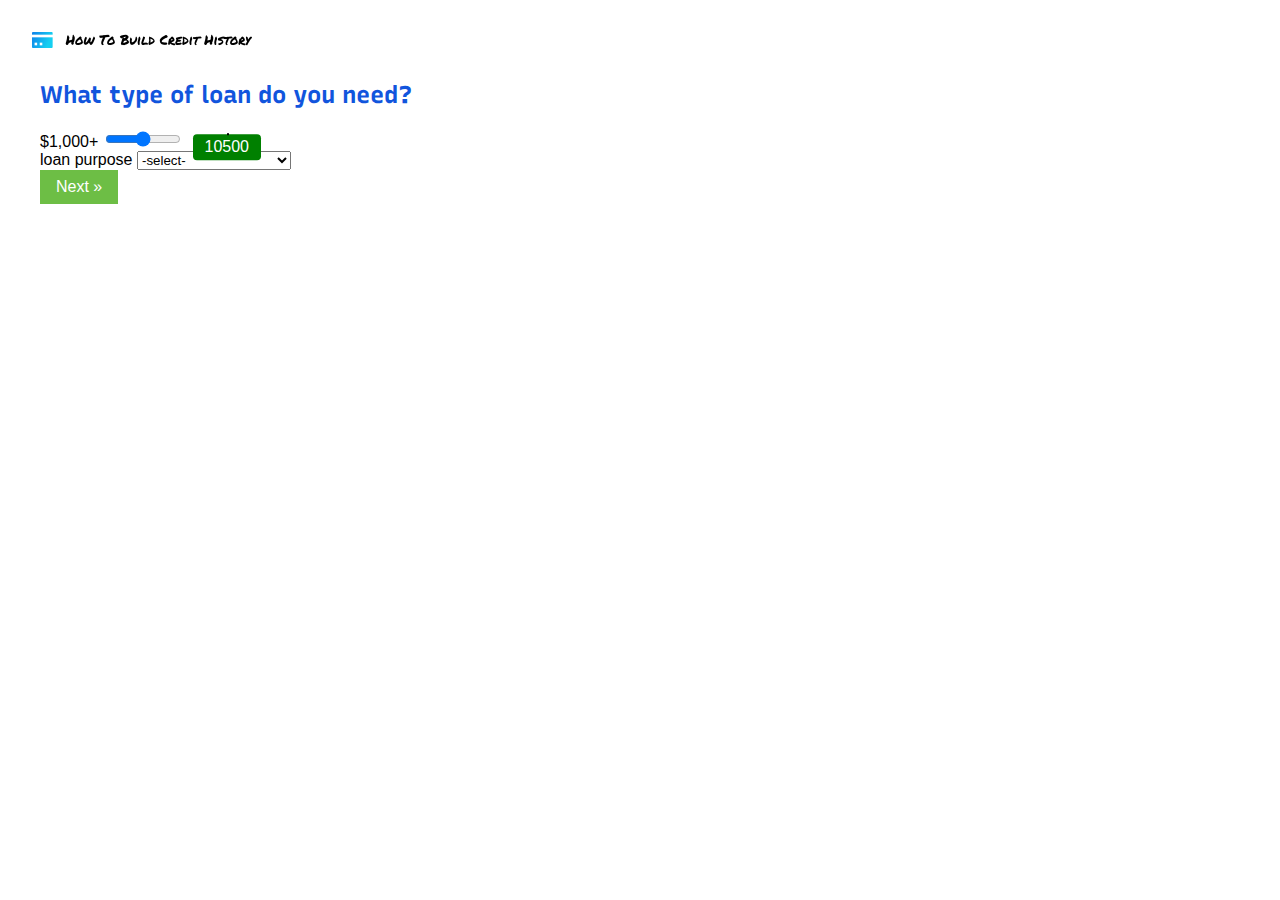
==== (public)/index.html @ 6f266105 "added background, fixed css and spacing" ====
<!DOCTYPE html>
<html>
<head>
<meta name="viewport" content="width=device-width, initial-scale=1">
<link rel="stylesheet" href="./styles/style.css">
<link rel="stylesheet" href="/(public)/styles/form.css">
<link href="https://fonts.googleapis.com/css2?family=Recursive:wght@800&display=swap" rel="stylesheet">
<title>How to Build Credit History</title>
</head>
<body>
    <div class="siteWrapper"> 
        <a><img class="logo" src="/(public)/styles/cropped_letters.png"> </a>
        <div class="form-container">
            <h2 class="question">What type of loan do you need?</h2>
            <div class="form-body">
                <div class="range-wrap">
                    <label for="">$1,000+</label>
                    <input type="range" class="range" min="1000" max="20000" step="1">
                    <output class="bubble"></output>
                </div>
                    <label for="select">loan purpose</label>
                    <select class="dropdown">
                        <option>-select-</option>
                        <option>Building Credit History</option>
                        <option>Saving Money</option>
                        <option>Getting Larger Loans</option>
                    </select>
                    <input type="hidden" name="_next" value="">
            </div>
            <a href="/(public)/step2.html" class="next button">Next &raquo;</a>
        </div>
    </div>
</body>
<script src="./scripts/main.js"></script>
<script src="/wip/form.js"></script>
</html>
---- (public)/styles/style.css ----
body{
  font-family:Arial, Helvetica, sans-serif;
  background-color: white;
  margin: 2rem;
  background-image: url("https://images.pexels.com/photos/4008708/pexels-photo-4008708.jpeg");
  background-repeat: no-repeat;
  background-attachment: fixed;  
  background-size: cover;
}


.siteWrapper{
  display: flex;
  flex-direction: column;
  flex-wrap: wrap;
}

.logo {
  size: 300%;
 }

.question{
  font-family: 'Recursive', sans-serif;
  color: #15d;
}

.form-container{
  background-color: white;
  padding: .5em;
  width: 50%;
}

.form-body {
  text-align: left;
}

.next {
  background-color:#6dbe45;
  color: white;
}

.button {
  text-decoration: none;
  display: inline-block;
  padding: 8px 16px;
}

.button:hover {
  background-color:#3e7160;
  color: black;
}
---- (public)/styles/form.css ----
.range-wrap {
  width: 50%;
  position: relative;
}

.range {
  width: 25%;
}

.bubble {
  background: green;
  color: white;
  padding: 4px 12px;
  position: absolute;
  border-radius: 4px;
  transform: translateY(20%);
}

.bubble::after {
  content: "";
  position: absolute;
  width: 2px;
  height: 2px;
  background: black;
  top: -1px;
  left: 50%;
}
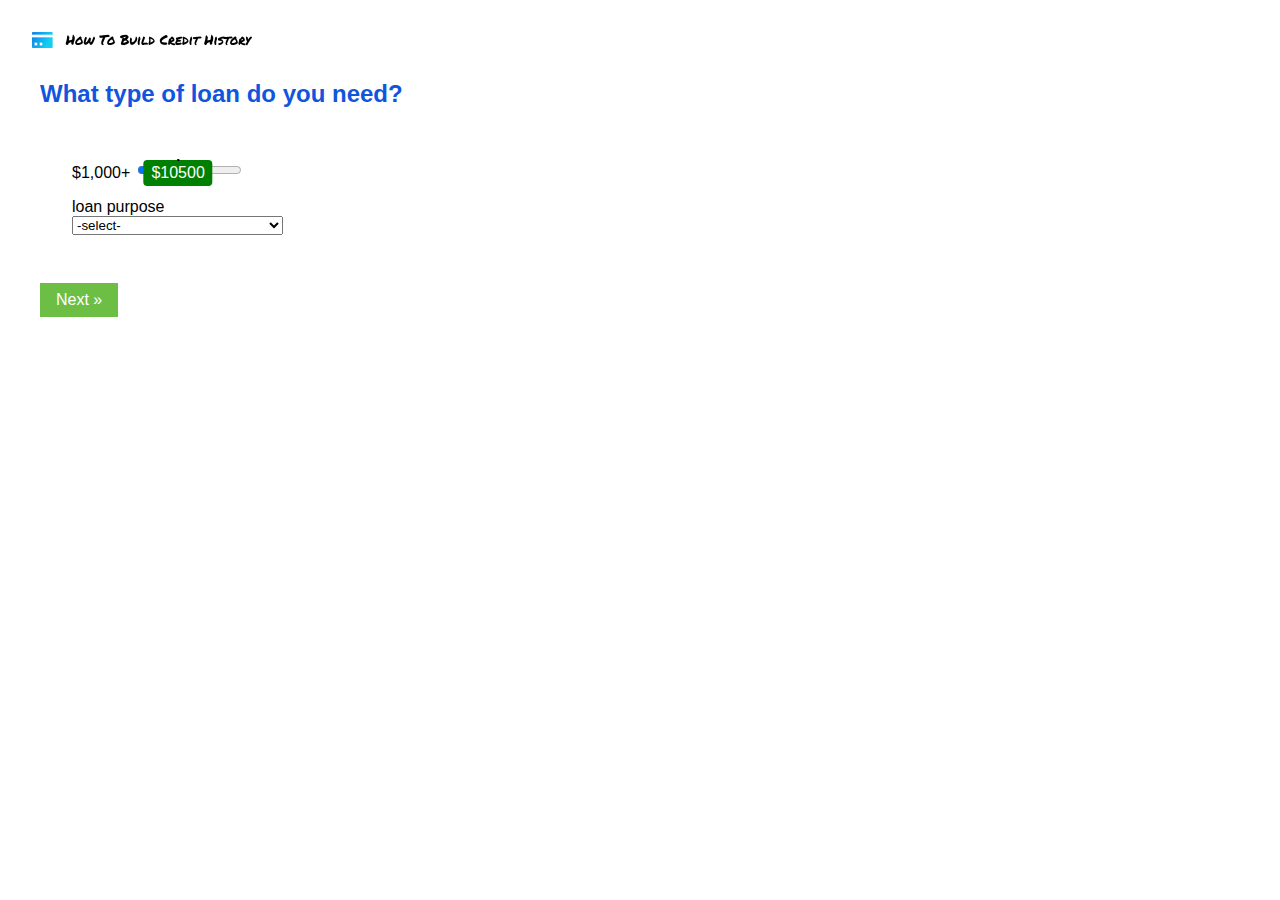
==== commit 8fd9f6ab: "fixed form 1 css" ====
--- a/(public)/index.html
+++ b/(public)/index.html
@@ -18,6 +18,7 @@
                     <input type="range" class="range" min="1000" max="20000" step="1">
                     <output class="bubble"></output>
                 </div>
+                <div class="dropdown-container">
                     <label for="select">loan purpose</label>
                     <select class="dropdown">
                         <option>-select-</option>
@@ -25,7 +26,8 @@
                         <option>Saving Money</option>
                         <option>Getting Larger Loans</option>
                     </select>
-                    <input type="hidden" name="_next" value="">
+                </div>    
+                <input type="hidden" name="_next" value="">
             </div>
             <a href="/(public)/step2.html" class="next button">Next &raquo;</a>
         </div>
--- a/(public)/styles/style.css
+++ b/(public)/styles/style.css
@@ -20,18 +20,32 @@
  }
 
 .question{
-  font-family: 'Recursive', sans-serif;
+  font-weight: bold;
   color: #15d;
 }
 
 .form-container{
   background-color: white;
   padding: .5em;
-  width: 50%;
+  height: 50%;
+  width: 40%;
+  border-radius: 1em;
+  align-content: space-between;
 }
 
 .form-body {
-  text-align: left;
+  display: flex;
+  flex-direction: column;
+  text-align: left; 
+  justify-content: space-evenly;
+  padding: 2rem;
+}
+
+.dropdown-container{
+ display: flex;
+ flex-direction: column;
+ padding: 1rem 1rem 1rem 0;
+ width: 50%;
 }
 
 .next {
--- a/(public)/styles/form.css
+++ b/(public)/styles/form.css
@@ -4,16 +4,16 @@
 }
 
 .range {
-  width: 25%;
+  width: 50%;
 }
 
 .bubble {
   background: green;
   color: white;
-  padding: 4px 12px;
+  padding: 4px 8px;
   position: absolute;
   border-radius: 4px;
-  transform: translateY(20%);
+  transform: translatex(-50%);
 }
 
 .bubble::after {
@@ -24,4 +24,6 @@
   background: black;
   top: -1px;
   left: 50%;
+  transform: translatex(-50%);
+
 }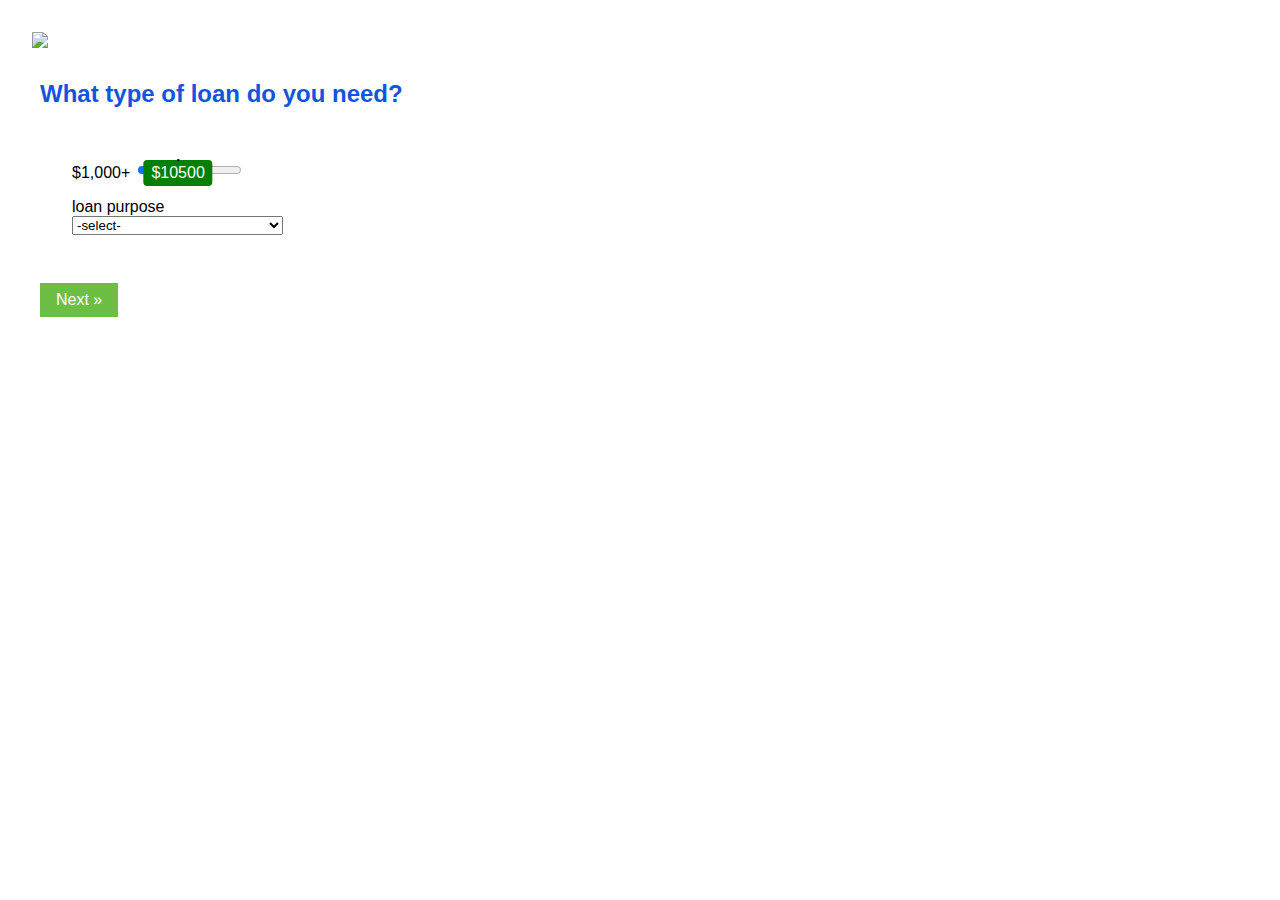
==== commit 3df0c779: "updates" ====
--- a/(public)/index.html
+++ b/(public)/index.html
@@ -9,7 +9,7 @@
 </head>
 <body>
     <div class="siteWrapper"> 
-        <a><img class="logo" src="/(public)/styles/cropped_letters.png"> </a>
+        <a><img class="logo" src="/styles/cropped_letters.png"> </a>
         <div class="form-container">
             <h2 class="question">What type of loan do you need?</h2>
             <div class="form-body">
@@ -29,7 +29,7 @@
                 </div>    
                 <input type="hidden" name="_next" value="">
             </div>
-            <a href="/(public)/step2.html" class="next button">Next &raquo;</a>
+            <a href="/step2.html" class="next button">Next &raquo;</a>
         </div>
     </div>
 </body>
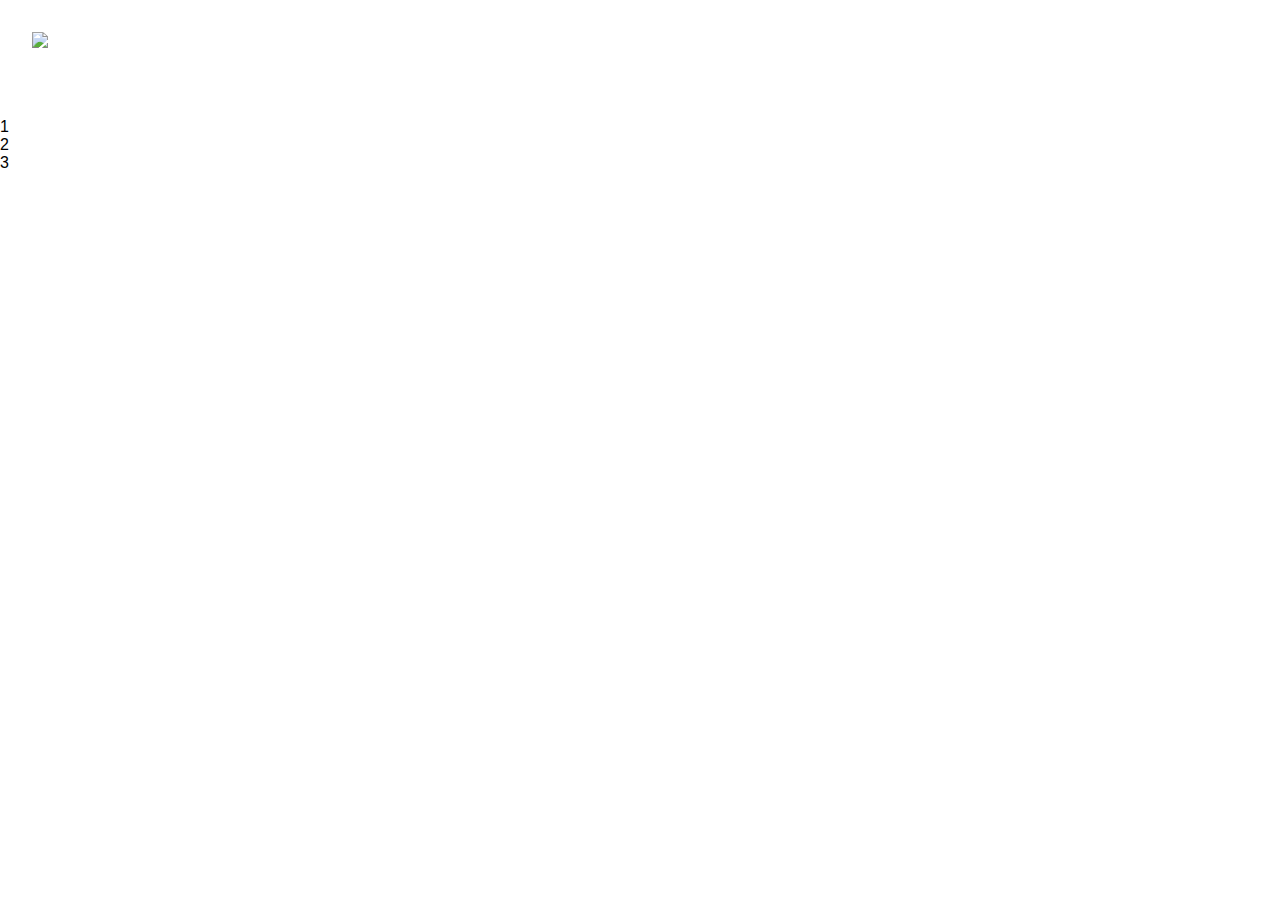
==== commit 642ed9f2: "styling updated" ====
--- a/(public)/index.html
+++ b/(public)/index.html
@@ -10,28 +10,20 @@
 <body>
     <div class="siteWrapper"> 
         <a><img class="logo" src="/styles/cropped_letters.png"> </a>
-        <div class="form-container">
-            <h2 class="question">What type of loan do you need?</h2>
-            <div class="form-body">
-                <div class="range-wrap">
-                    <label for="">$1,000+</label>
-                    <input type="range" class="range" min="1000" max="20000" step="1">
-                    <output class="bubble"></output>
-                </div>
-                <div class="dropdown-container">
-                    <label for="select">loan purpose</label>
-                    <select class="dropdown">
-                        <option>-select-</option>
-                        <option>Building Credit History</option>
-                        <option>Saving Money</option>
-                        <option>Getting Larger Loans</option>
-                    </select>
-                </div>    
-                <input type="hidden" name="_next" value="">
-            </div>
-            <a href="/step2.html" class="next button">Next &raquo;</a>
+        <div class="container">
+           <section class="video-container">
+            <img src="https://picsum.photos/200/300" alt="">
+           </section>
+           <section class="multi-tab">
+               <div> 1 </div>
+               <div> 2 </div>
+               <div> 3 </div>
+           </section>
         </div>
     </div>
+    <footer>
+        <a href="/privacy-policy.html"></a>
+    </footer>
 </body>
 <script src="./scripts/main.js"></script>
 <script src="/wip/form.js"></script>
--- a/(public)/styles/style.css
+++ b/(public)/styles/style.css
@@ -1,13 +1,9 @@
 body{
   font-family:Arial, Helvetica, sans-serif;
   background-color: white;
-  margin: 2rem;
-  background-image: url("https://images.pexels.com/photos/4008708/pexels-photo-4008708.jpeg");
-  background-repeat: no-repeat;
-  background-attachment: fixed;  
-  background-size: cover;
+  padding: 0%;
+  margin: 0%;
 }
-
 
 .siteWrapper{
   display: flex;
@@ -17,6 +13,7 @@
 
 .logo {
   size: 300%;
+  margin: 2em;
  }
 
 .question{
@@ -25,8 +22,8 @@
 }
 
 .form-container{
-  background-color: white;
   padding: .5em;
+  margin: 2em;
   height: 50%;
   width: 40%;
   border-radius: 1em;
@@ -37,15 +34,15 @@
   display: flex;
   flex-direction: column;
   text-align: left; 
-  justify-content: space-evenly;
+  justify-content: center;
   padding: 2rem;
 }
 
-.dropdown-container{
+.container{
  display: flex;
  flex-direction: column;
  padding: 1rem 1rem 1rem 0;
- width: 50%;
+
 }
 
 .next {
--- a/(public)/styles/form.css
+++ b/(public)/styles/form.css
@@ -25,5 +25,4 @@
   top: -1px;
   left: 50%;
   transform: translatex(-50%);
-
 }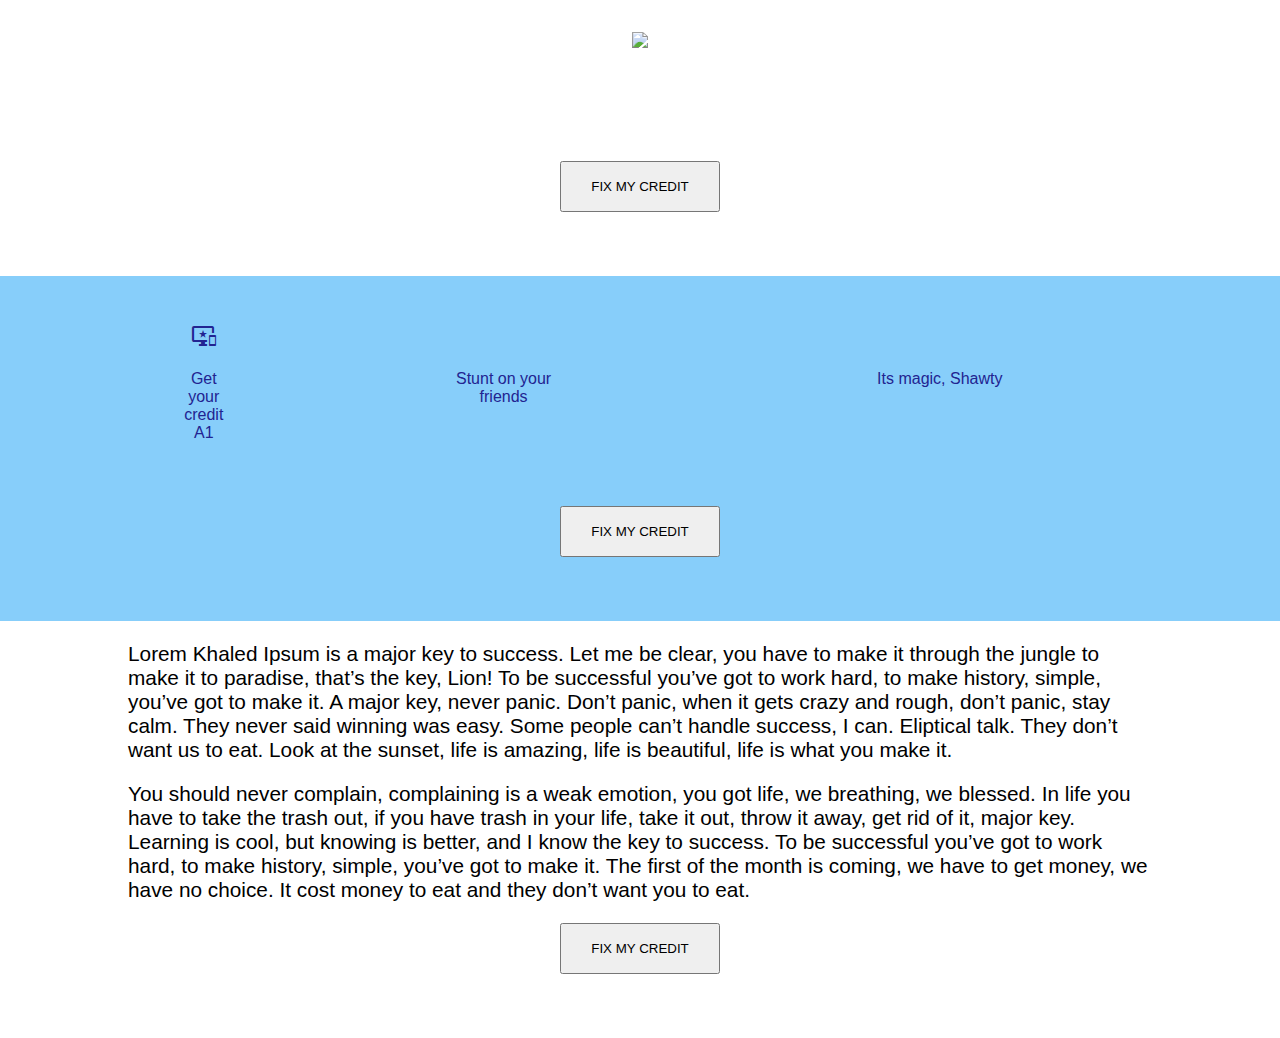
==== commit e41ee35f: "finished layout" ====
--- a/(public)/index.html
+++ b/(public)/index.html
@@ -5,6 +5,7 @@
 <link rel="stylesheet" href="./styles/style.css">
 <link rel="stylesheet" href="/(public)/styles/form.css">
 <link href="https://fonts.googleapis.com/css2?family=Recursive:wght@800&display=swap" rel="stylesheet">
+<link rel="stylesheet" href="https://fonts.googleapis.com/icon?family=Material+Icons">
 <title>How to Build Credit History</title>
 </head>
 <body>
@@ -12,12 +13,38 @@
         <a><img class="logo" src="/styles/cropped_letters.png"> </a>
         <div class="container">
            <section class="video-container">
-            <img src="https://picsum.photos/200/300" alt="">
+            <img class="vid" src="https://picsum.photos/200/300" alt="">
+            <button>FIX MY CREDIT</button>
            </section>
-           <section class="multi-tab">
-               <div> 1 </div>
-               <div> 2 </div>
-               <div> 3 </div>
+           <section class="middle">
+               <div class="multi-tab">
+                <div class="tab"> 
+                    <span class="material-icons">
+                    important_devices
+                    </span> 
+                    <p class="words"> Get your credit A1 </p>
+                </div>
+                <div class="tab"> 
+                    <span class="material-icons">
+                    stream
+                    </span> 
+                    <p class="words">Stunt on your friends</p>
+                </div>
+                <div class="tab">  
+                    <span class="material-icons">
+                        auto_fix_high
+                    </span>
+                    <p class="words">Its magic, Shawty</p>
+                </div>
+               </div>
+               <button>FIX MY CREDIT</button>
+           </section>
+           <section class="end">
+            <p class="wordz"> Lorem Khaled Ipsum is a major key to success. Let me be clear, you have to make it through the jungle to make it to paradise, that’s the key, Lion! To be successful you’ve got to work hard, to make history, simple, you’ve got to make it. A major key, never panic. Don’t panic, when it gets crazy and rough, don’t panic, stay calm. They never said winning was easy. Some people can’t handle success, I can. Eliptical talk. They don’t want us to eat. Look at the sunset, life is amazing, life is beautiful, life is what you make it.
+            </p>
+            <p class="wordz">You should never complain, complaining is a weak emotion, you got life, we breathing, we blessed. In life you have to take the trash out, if you have trash in your life, take it out, throw it away, get rid of it, major key. Learning is cool, but knowing is better, and I know the key to success. To be successful you’ve got to work hard, to make history, simple, you’ve got to make it. The first of the month is coming, we have to get money, we have no choice. It cost money to eat and they don’t want you to eat.
+            </p>
+            <button>FIX MY CREDIT</button>
            </section>
         </div>
     </div>
--- a/(public)/styles/style.css
+++ b/(public)/styles/style.css
@@ -1,14 +1,18 @@
 body{
   font-family:Arial, Helvetica, sans-serif;
   background-color: white;
-  padding: 0%;
-  margin: 0%;
+  margin: 0;
+  padding: 0;
+  width: 100%;
+  height: 100%;
+  text-align: center;
 }
 
 .siteWrapper{
   display: flex;
   flex-direction: column;
-  flex-wrap: wrap;
+  flex-wrap: nowrap;
+  width: 100%;
 }
 
 .logo {
@@ -16,33 +20,62 @@
   margin: 2em;
  }
 
-.question{
-  font-weight: bold;
-  color: #15d;
-}
+ .video-container{
+   display: flex;
+   flex-direction: column;
+   width: 60vw;
+   align-self: center;
+   padding-bottom: 5%;
+ }
 
-.form-container{
-  padding: .5em;
-  margin: 2em;
-  height: 50%;
-  width: 40%;
-  border-radius: 1em;
-  align-content: space-between;
-}
+ .vid{
+   align-self: center;
+   width: 20rem;
+   padding: 5%;
+ }
 
-.form-body {
+ button{
+   padding: 1rem;
+   width: 10rem;
+   align-self: center;
+ }
+
+ .middle{
+  background-color: lightskyblue;
+  padding-bottom: 5%;
+ }
+
+ .multi-tab{
   display: flex;
-  flex-direction: column;
-  text-align: left; 
-  justify-content: center;
-  padding: 2rem;
+  flex-flow: row nowrap;
+  justify-content: space-evenly;
+  width: 100%;
+  max-height: 35vh;
+ }
+
+ .multi-tab > .tab{
+  margin: 1em;
+  flex-basis: 0;
+  padding: 1em 0;
+  text-align: center;
+  /*border: .15em solid #FCFEF1;*/
+  color: #222491;
+  font-size: 1.5em;
+ }
+
+ .words {
+   font-size: 1rem;
+ }
+
+.wordz{
+  font-size: 1.3rem;
+  padding: 0 10%;
+  text-align: left;
 }
 
 .container{
  display: flex;
  flex-direction: column;
- padding: 1rem 1rem 1rem 0;
-
 }
 
 .next {
@@ -59,4 +92,16 @@
 .button:hover {
   background-color:#3e7160;
   color: black;
-}+}
+
+.end {
+  padding-bottom: 5%;
+}
+
+@media (min-width: 1281px) {
+  
+  .wordz{
+    text-align: center;
+  }
+  
+}
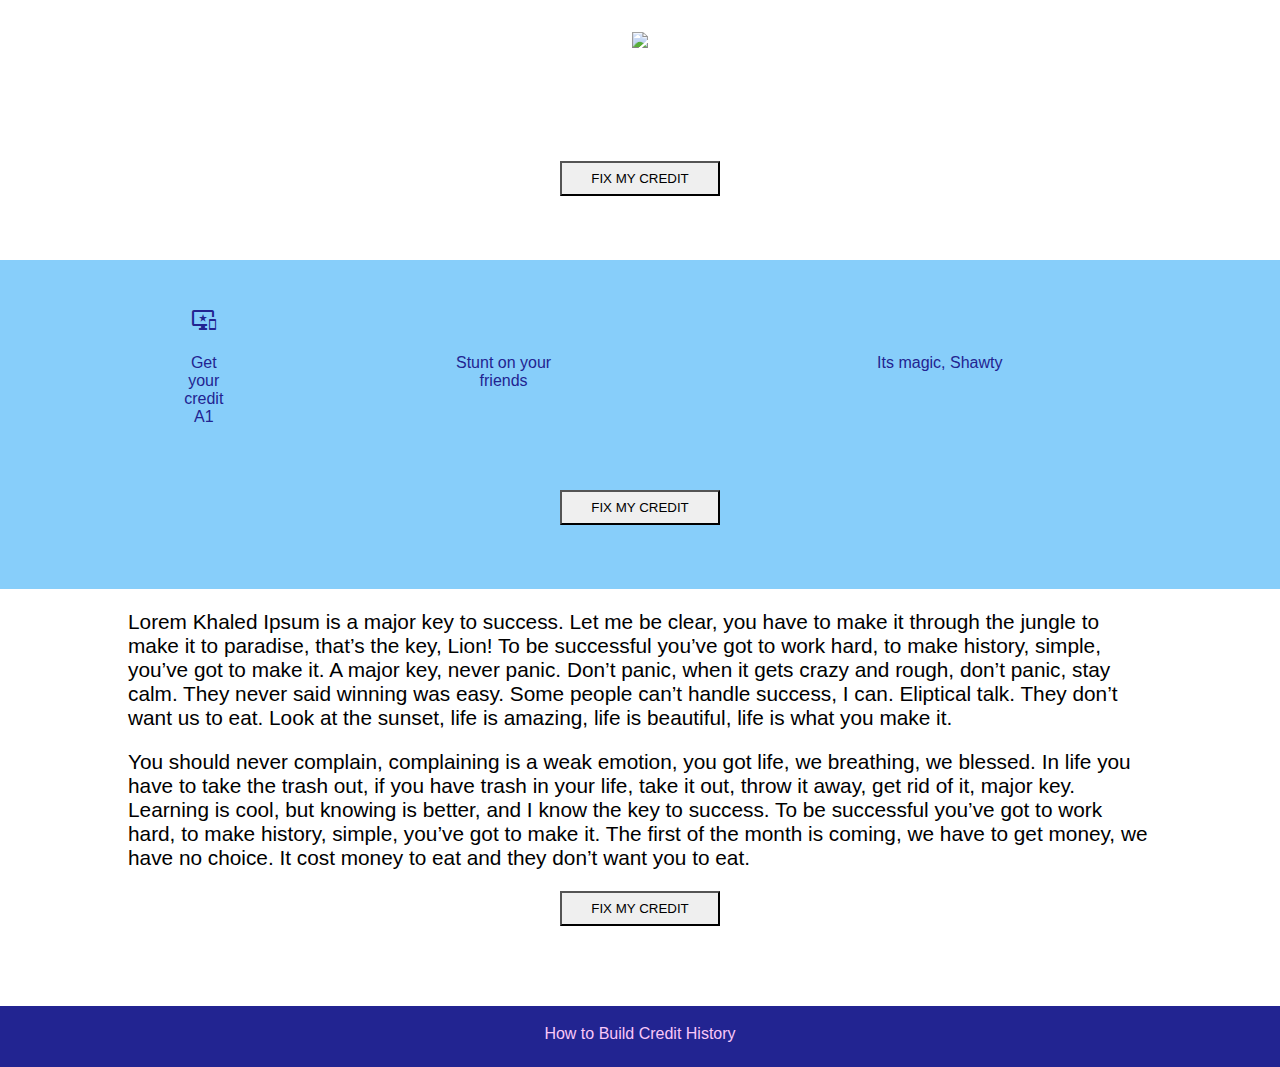
==== commit aeea33ff: "added footer" ====
--- a/(public)/index.html
+++ b/(public)/index.html
@@ -14,7 +14,7 @@
         <div class="container">
            <section class="video-container">
             <img class="vid" src="https://picsum.photos/200/300" alt="">
-            <button>FIX MY CREDIT</button>
+            <button class="button">FIX MY CREDIT</button>
            </section>
            <section class="middle">
                <div class="multi-tab">
@@ -37,19 +37,20 @@
                     <p class="words">Its magic, Shawty</p>
                 </div>
                </div>
-               <button>FIX MY CREDIT</button>
+               <button class="button">FIX MY CREDIT</button>
            </section>
            <section class="end">
             <p class="wordz"> Lorem Khaled Ipsum is a major key to success. Let me be clear, you have to make it through the jungle to make it to paradise, that’s the key, Lion! To be successful you’ve got to work hard, to make history, simple, you’ve got to make it. A major key, never panic. Don’t panic, when it gets crazy and rough, don’t panic, stay calm. They never said winning was easy. Some people can’t handle success, I can. Eliptical talk. They don’t want us to eat. Look at the sunset, life is amazing, life is beautiful, life is what you make it.
             </p>
             <p class="wordz">You should never complain, complaining is a weak emotion, you got life, we breathing, we blessed. In life you have to take the trash out, if you have trash in your life, take it out, throw it away, get rid of it, major key. Learning is cool, but knowing is better, and I know the key to success. To be successful you’ve got to work hard, to make history, simple, you’ve got to make it. The first of the month is coming, we have to get money, we have no choice. It cost money to eat and they don’t want you to eat.
             </p>
-            <button>FIX MY CREDIT</button>
+            <button class="button">FIX MY CREDIT</button>
            </section>
         </div>
     </div>
-    <footer>
+    <footer class="footer">
         <a href="/privacy-policy.html"></a>
+        <p class="footerText"> How to Build Credit History </p>
     </footer>
 </body>
 <script src="./scripts/main.js"></script>
--- a/(public)/styles/style.css
+++ b/(public)/styles/style.css
@@ -35,6 +35,8 @@
  }
 
  button{
+  -webkit-appearance: none;
+  -webkit-border-radius: 0;
    padding: 1rem;
    width: 10rem;
    align-self: center;
@@ -91,11 +93,25 @@
 
 .button:hover {
   background-color:#3e7160;
-  color: black;
+  color: white;
 }
 
 .end {
   padding-bottom: 5%;
+}
+
+.footerText {
+  display: flex;
+  flex-flow: row wrap;
+  position: absolute;
+  background: #222491;
+  color: #FAC7F8;
+  height: 2.5rem;
+  font-size: 1rem;
+  width: 100%;
+  justify-content: center;
+  align-content: center;
+  padding: .5rem 0 .8rem 0;
 }
 
 @media (min-width: 1281px) {
